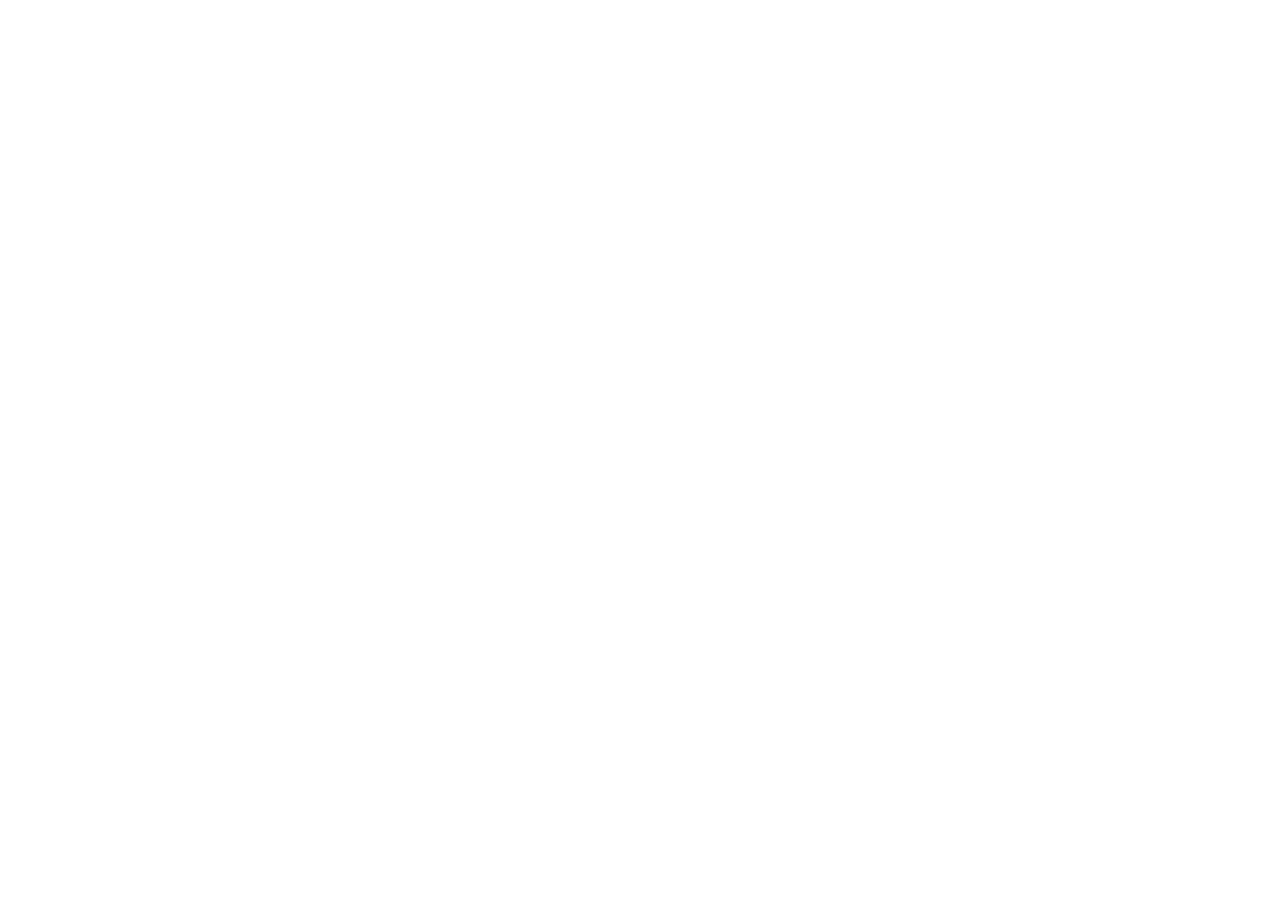
==== index.html @ 0289a9ce "tambah index" ====
<!DOCTYPE html>
<html lang="en">
<head>
    <meta charset="UTF-8">
    <meta http-equiv="X-UA-Compatible" content="IE=edge">
    <meta name="viewport" content="width=device-width, initial-scale=1.0">
    <title>Document</title>
</head>
<body>
    
</body>
</html>
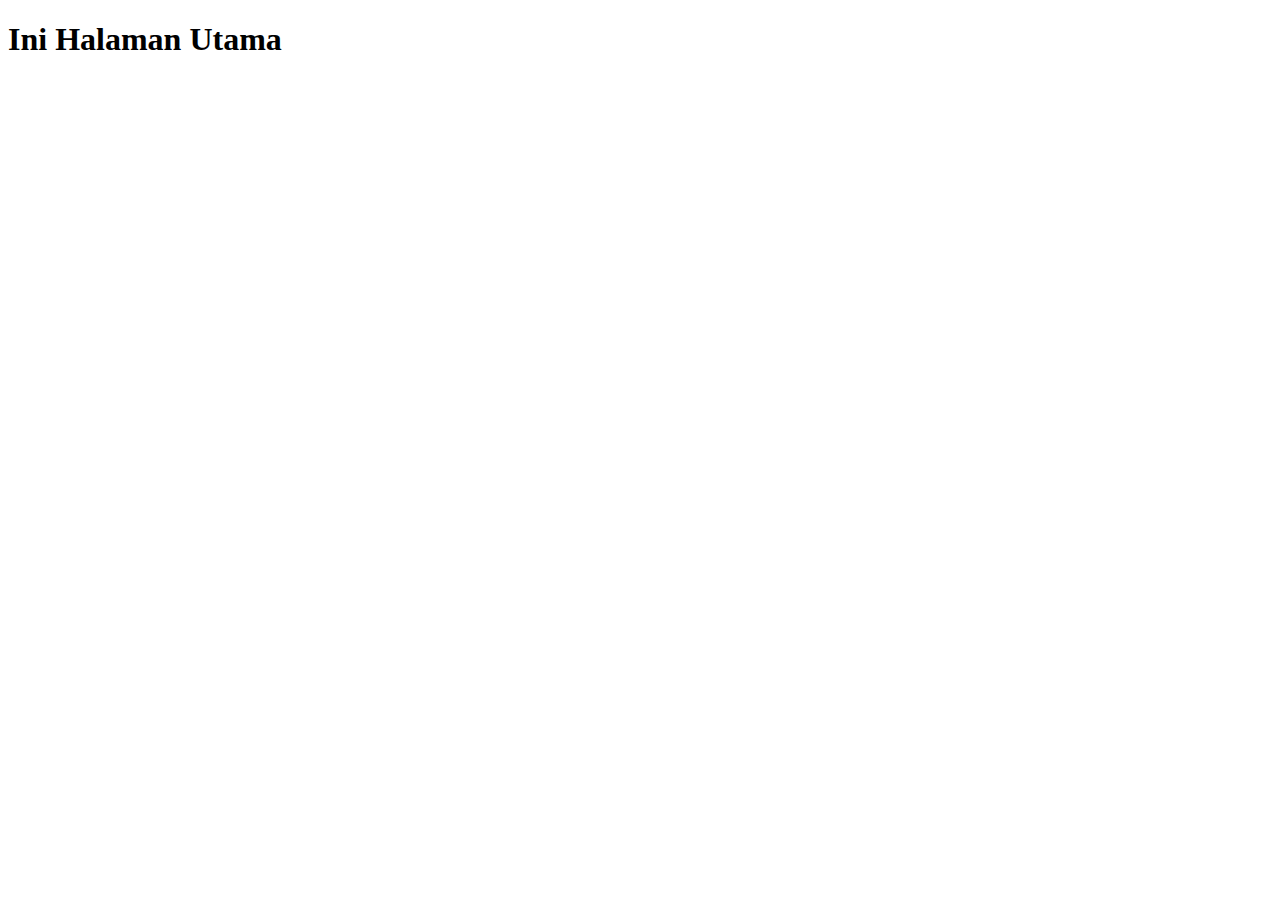
==== commit 81277c63: "connect css" ====
--- a/index.html
+++ b/index.html
@@ -1,12 +1,13 @@
 <!DOCTYPE html>
 <html lang="en">
 <head>
+    <link rel="stylesheet" href="css/style.css">
     <meta charset="UTF-8">
     <meta http-equiv="X-UA-Compatible" content="IE=edge">
     <meta name="viewport" content="width=device-width, initial-scale=1.0">
-    <title>Document</title>
+    <title>Halaman Utama</title>
 </head>
 <body>
-    
+    <H1>Ini Halaman Utama</H1>
 </body>
 </html>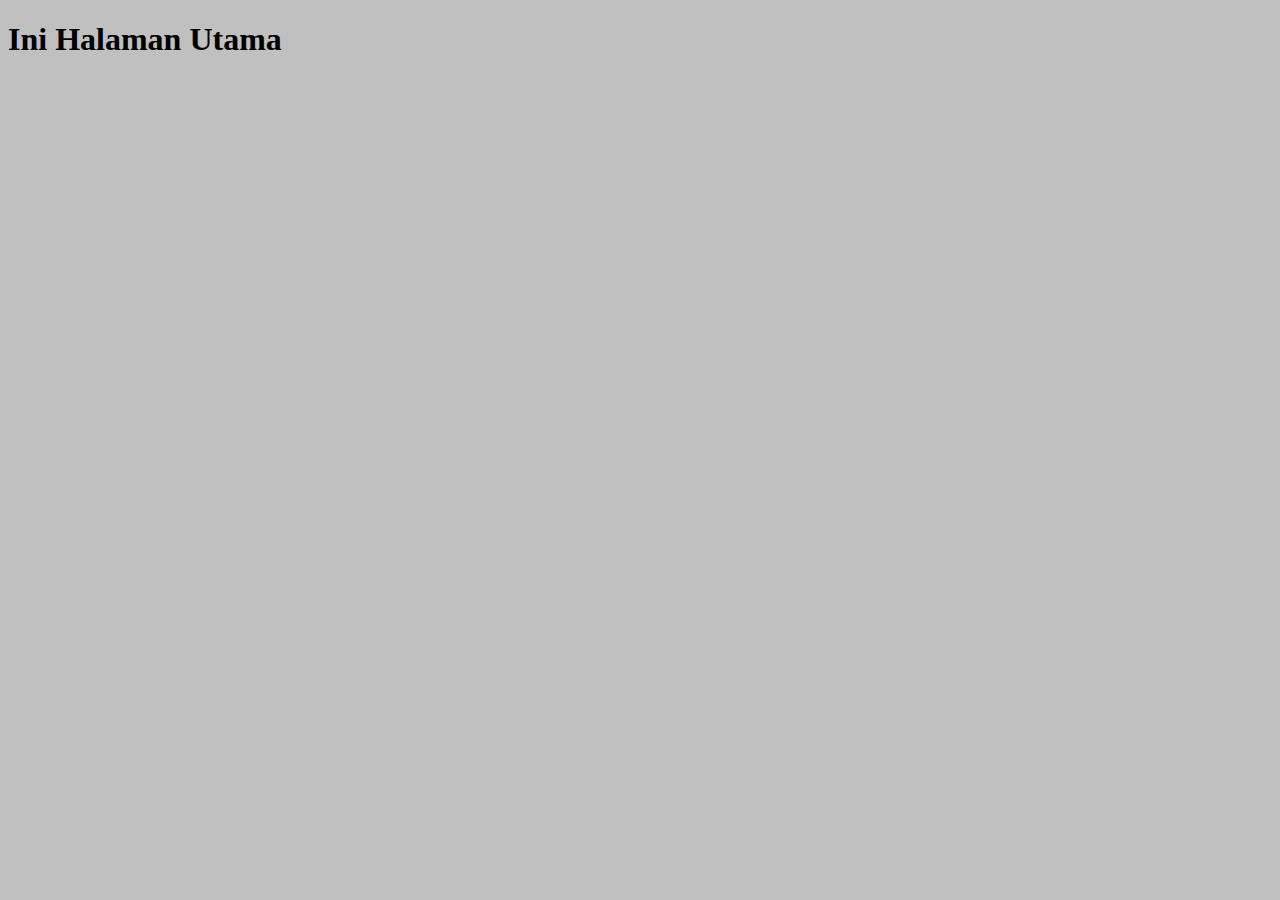
==== commit 6a32bb80: "connect js" ====
--- a/index.html
+++ b/index.html
@@ -8,6 +8,7 @@
     <title>Halaman Utama</title>
 </head>
 <body>
+    <script src="js/script.js"></script>
     <H1>Ini Halaman Utama</H1>
 </body>
 </html>--- a/css/style.css
+++ b/css/style.css
@@ -0,0 +1,7 @@
+.h1{
+    font-family:'Times New Roman', Times, serif;
+    color: red;
+}
+body{
+    background-color: silver;
+}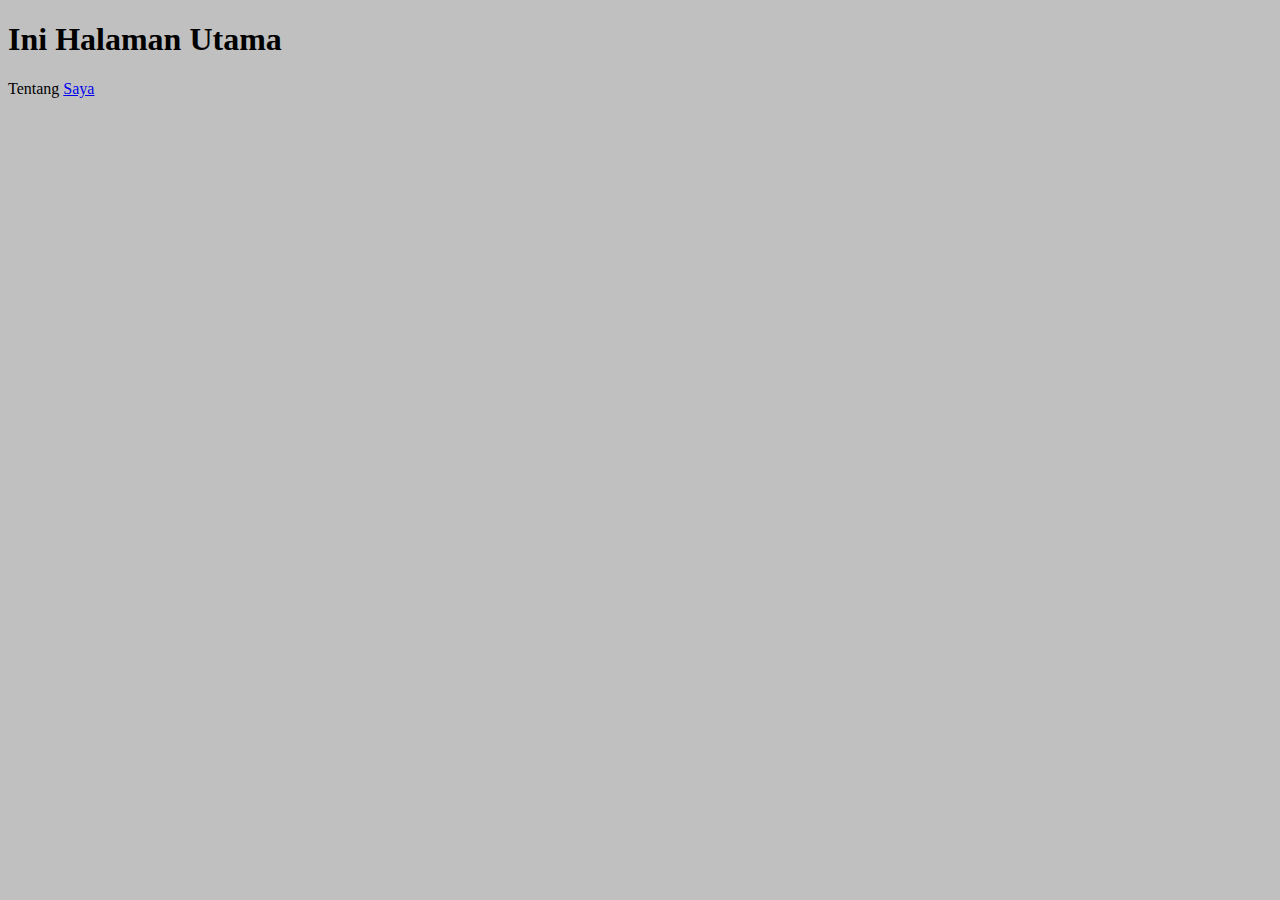
==== commit 6dbe7ad8: "connect about" ====
--- a/index.html
+++ b/index.html
@@ -10,5 +10,6 @@
 <body>
     <script src="js/script.js"></script>
     <H1>Ini Halaman Utama</H1>
+    <p>Tentang <a href="about.html">Saya</a></p>
 </body>
 </html>